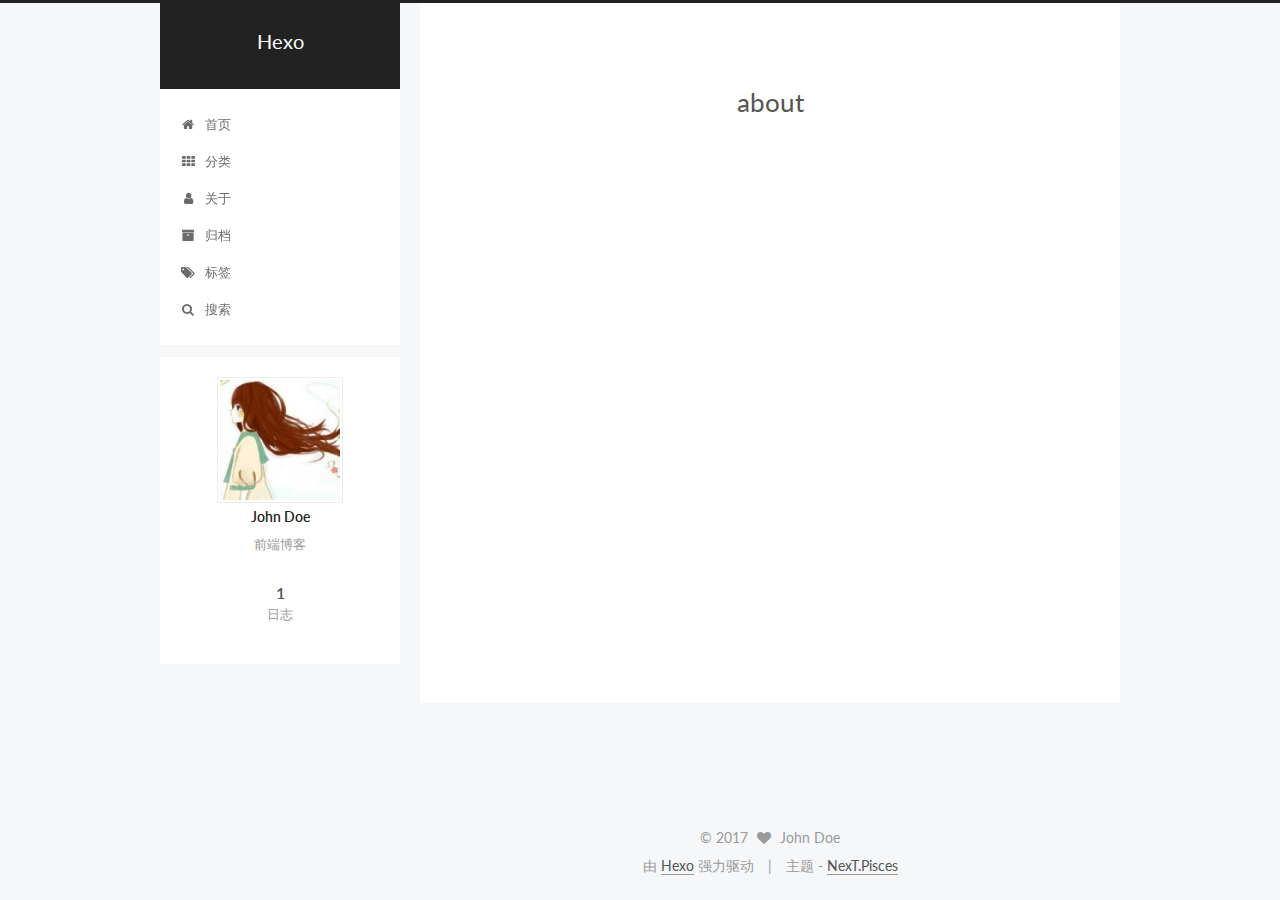
==== about/index.html @ 7f03f9e1 "Site updated: 2017-05-10 09:03:29" ====
<!doctype html>



  


<html class="theme-next pisces use-motion" lang="zh-Hans">
<head>
  <meta charset="UTF-8"/>
<meta http-equiv="X-UA-Compatible" content="IE=edge" />
<meta name="viewport" content="width=device-width, initial-scale=1, maximum-scale=1"/>



<meta http-equiv="Cache-Control" content="no-transform" />
<meta http-equiv="Cache-Control" content="no-siteapp" />















  
  
  <link href="/lib/fancybox/source/jquery.fancybox.css?v=2.1.5" rel="stylesheet" type="text/css" />




  
  
  
  

  
    
    
  

  

  

  

  

  
    
    
    <link href="//fonts.googleapis.com/css?family=Lato:300,300italic,400,400italic,700,700italic&subset=latin,latin-ext" rel="stylesheet" type="text/css">
  






<link href="/lib/font-awesome/css/font-awesome.min.css?v=4.6.2" rel="stylesheet" type="text/css" />

<link href="/css/main.css?v=5.1.0" rel="stylesheet" type="text/css" />


  <meta name="keywords" content="Hexo, NexT" />








  <link rel="shortcut icon" type="image/x-icon" href="/favicon.ico?v=5.1.0" />






<meta name="description" content="前端博客">
<meta property="og:type" content="website">
<meta property="og:title" content="about">
<meta property="og:url" content="http://yoursite.com/about/index.html">
<meta property="og:site_name" content="Hexo">
<meta property="og:description" content="前端博客">
<meta property="og:updated_time" content="2017-05-10T00:59:52.000Z">
<meta name="twitter:card" content="summary">
<meta name="twitter:title" content="about">
<meta name="twitter:description" content="前端博客">



<script type="text/javascript" id="hexo.configurations">
  var NexT = window.NexT || {};
  var CONFIG = {
    root: '/',
    scheme: 'Pisces',
    sidebar: {"position":"left","display":"post","offset":12,"offset_float":0,"b2t":false,"scrollpercent":false},
    fancybox: true,
    motion: true,
    duoshuo: {
      userId: '0',
      author: '博主'
    },
    algolia: {
      applicationID: '',
      apiKey: '',
      indexName: '',
      hits: {"per_page":10},
      labels: {"input_placeholder":"Search for Posts","hits_empty":"We didn't find any results for the search: ${query}","hits_stats":"${hits} results found in ${time} ms"}
    }
  };
</script>



  <link rel="canonical" href="http://yoursite.com/about/"/>





  <title>
  

  
    about | Hexo
  
</title>
</head>

<body itemscope itemtype="http://schema.org/WebPage" lang="zh-Hans">

  














  
  
    
  

  <div class="container sidebar-position-left  ">
    <div class="headband"></div>

    <header id="header" class="header" itemscope itemtype="http://schema.org/WPHeader">
      <div class="header-inner"><div class="site-brand-wrapper">
  <div class="site-meta ">
    

    <div class="custom-logo-site-title">
      <a href="/"  class="brand" rel="start">
        <span class="logo-line-before"><i></i></span>
        <span class="site-title">Hexo</span>
        <span class="logo-line-after"><i></i></span>
      </a>
    </div>
      
        <p class="site-subtitle"></p>
      
  </div>

  <div class="site-nav-toggle">
    <button>
      <span class="btn-bar"></span>
      <span class="btn-bar"></span>
      <span class="btn-bar"></span>
    </button>
  </div>
</div>

<nav class="site-nav">
  

  
    <ul id="menu" class="menu">
      
        
        <li class="menu-item menu-item-home">
          <a href="/" rel="section">
            
              <i class="menu-item-icon fa fa-fw fa-home"></i> <br />
            
            首页
          </a>
        </li>
      
        
        <li class="menu-item menu-item-categories">
          <a href="/categories" rel="section">
            
              <i class="menu-item-icon fa fa-fw fa-th"></i> <br />
            
            分类
          </a>
        </li>
      
        
        <li class="menu-item menu-item-about">
          <a href="/about" rel="section">
            
              <i class="menu-item-icon fa fa-fw fa-user"></i> <br />
            
            关于
          </a>
        </li>
      
        
        <li class="menu-item menu-item-archives">
          <a href="/archives" rel="section">
            
              <i class="menu-item-icon fa fa-fw fa-archive"></i> <br />
            
            归档
          </a>
        </li>
      
        
        <li class="menu-item menu-item-tags">
          <a href="/tags" rel="section">
            
              <i class="menu-item-icon fa fa-fw fa-tags"></i> <br />
            
            标签
          </a>
        </li>
      

      
        <li class="menu-item menu-item-search">
          
            <a href="javascript:;" class="popup-trigger">
          
            
              <i class="menu-item-icon fa fa-search fa-fw"></i> <br />
            
            搜索
          </a>
        </li>
      
    </ul>
  

  
    <div class="site-search">
      
  <div class="popup search-popup local-search-popup">
  <div class="local-search-header clearfix">
    <span class="search-icon">
      <i class="fa fa-search"></i>
    </span>
    <span class="popup-btn-close">
      <i class="fa fa-times-circle"></i>
    </span>
    <div class="local-search-input-wrapper">
      <input autocapitalize="off" autocomplete="off" autocorrect="off"
             placeholder="搜索..." spellcheck="false"
             type="text" id="local-search-input">
    </div>
  </div>
  <div id="local-search-result"></div>
</div>



    </div>
  
</nav>



 </div>
    </header>

    <main id="main" class="main">
      <div class="main-inner">
        <div class="content-wrap">
          <div id="content" class="content">
            

  <div id="posts" class="posts-expand">
  <header class="post-header">

	<h1 class="post-title" itemprop="name headline">about</h1>



</header>

    
    
      
    
  </div>


          </div>
          


          
  <div class="comments" id="comments">
    
  </div>


        </div>
        
          
  
  <div class="sidebar-toggle">
    <div class="sidebar-toggle-line-wrap">
      <span class="sidebar-toggle-line sidebar-toggle-line-first"></span>
      <span class="sidebar-toggle-line sidebar-toggle-line-middle"></span>
      <span class="sidebar-toggle-line sidebar-toggle-line-last"></span>
    </div>
  </div>

  <aside id="sidebar" class="sidebar">
    <div class="sidebar-inner">

      

      

      <section class="site-overview sidebar-panel sidebar-panel-active">
        <div class="site-author motion-element" itemprop="author" itemscope itemtype="http://schema.org/Person">
          <img class="site-author-image" itemprop="image"
               src="/uploads/00.jpg"
               alt="John Doe" />
          <p class="site-author-name" itemprop="name">John Doe</p>
           
              <p class="site-description motion-element" itemprop="description">前端博客</p>
          
        </div>
        <nav class="site-state motion-element">

          
            <div class="site-state-item site-state-posts">
              <a href="/archives">
                <span class="site-state-item-count">1</span>
                <span class="site-state-item-name">日志</span>
              </a>
            </div>
          

          

          

        </nav>

        

        <div class="links-of-author motion-element">
          
        </div>

        
        

        
        

        


      </section>

      

      

    </div>
  </aside>


        
      </div>
    </main>

    <footer id="footer" class="footer">
      <div class="footer-inner">
        <div class="copyright" >
  
  &copy; 
  <span itemprop="copyrightYear">2017</span>
  <span class="with-love">
    <i class="fa fa-heart"></i>
  </span>
  <span class="author" itemprop="copyrightHolder">John Doe</span>
</div>


<div class="powered-by">
  由 <a class="theme-link" href="https://hexo.io">Hexo</a> 强力驱动
</div>

<div class="theme-info">
  主题 -
  <a class="theme-link" href="https://github.com/iissnan/hexo-theme-next">
    NexT.Pisces
  </a>
</div>


        

        
      </div>
    </footer>

    
      <div class="back-to-top">
        <i class="fa fa-arrow-up"></i>
        
      </div>
    

  </div>

  

<script type="text/javascript">
  if (Object.prototype.toString.call(window.Promise) !== '[object Function]') {
    window.Promise = null;
  }
</script>









  






  
  <script type="text/javascript" src="/lib/jquery/index.js?v=2.1.3"></script>

  
  <script type="text/javascript" src="/lib/fastclick/lib/fastclick.min.js?v=1.0.6"></script>

  
  <script type="text/javascript" src="/lib/jquery_lazyload/jquery.lazyload.js?v=1.9.7"></script>

  
  <script type="text/javascript" src="/lib/velocity/velocity.min.js?v=1.2.1"></script>

  
  <script type="text/javascript" src="/lib/velocity/velocity.ui.min.js?v=1.2.1"></script>

  
  <script type="text/javascript" src="/lib/fancybox/source/jquery.fancybox.pack.js?v=2.1.5"></script>


  


  <script type="text/javascript" src="/js/src/utils.js?v=5.1.0"></script>

  <script type="text/javascript" src="/js/src/motion.js?v=5.1.0"></script>



  
  


  <script type="text/javascript" src="/js/src/affix.js?v=5.1.0"></script>

  <script type="text/javascript" src="/js/src/schemes/pisces.js?v=5.1.0"></script>



  

  


  <script type="text/javascript" src="/js/src/bootstrap.js?v=5.1.0"></script>



  


  




	





  





  





  






  

  <script type="text/javascript">
    // Popup Window;
    var isfetched = false;
    // Search DB path;
    var search_path = "search.xml";
    if (search_path.length == 0) {
      search_path = "search.xml";
    }
    var path = "/" + search_path;
    // monitor main search box;

    function proceedsearch() {
      $("body")
        .append('<div class="search-popup-overlay local-search-pop-overlay"></div>')
        .css('overflow', 'hidden');
      $('.popup').toggle();
    }
    // search function;
    var searchFunc = function(path, search_id, content_id) {
      'use strict';
      $.ajax({
        url: path,
        dataType: "xml",
        async: true,
        success: function( xmlResponse ) {
          // get the contents from search data
          isfetched = true;
          $('.popup').detach().appendTo('.header-inner');
          var datas = $( "entry", xmlResponse ).map(function() {
            return {
              title: $( "title", this ).text(),
              content: $("content",this).text(),
              url: $( "url" , this).text()
            };
          }).get();
          var $input = document.getElementById(search_id);
          var $resultContent = document.getElementById(content_id);
          $input.addEventListener('input', function(){
            var matchcounts = 0;
            var str='<ul class=\"search-result-list\">';
            var keywords = this.value.trim().toLowerCase().split(/[\s\-]+/);
            $resultContent.innerHTML = "";
            if (this.value.trim().length > 1) {
              // perform local searching
              datas.forEach(function(data) {
                var isMatch = false;
                var content_index = [];
                var data_title = data.title.trim().toLowerCase();
                var data_content = data.content.trim().replace(/<[^>]+>/g,"").toLowerCase();
                var data_url = decodeURIComponent(data.url);
                var index_title = -1;
                var index_content = -1;
                var first_occur = -1;
                // only match artiles with not empty titles and contents
                if(data_title != '') {
                  keywords.forEach(function(keyword, i) {
                    index_title = data_title.indexOf(keyword);
                    index_content = data_content.indexOf(keyword);
                    if( index_title >= 0 || index_content >= 0 ){
                      isMatch = true;
                      if (i == 0) {
                        first_occur = index_content;
                      }
                    }

                  });
                }
                // show search results
                if (isMatch) {
                  matchcounts += 1;
                  str += "<li><a href='"+ data_url +"' class='search-result-title'>"+ data_title +"</a>";
                  var content = data.content.trim().replace(/<[^>]+>/g,"");
                  if (first_occur >= 0) {
                    // cut out 100 characters
                    var start = first_occur - 20;
                    var end = first_occur + 80;
                    if(start < 0){
                      start = 0;
                    }
                    if(start == 0){
                      end = 50;
                    }
                    if(end > content.length){
                      end = content.length;
                    }
                    var match_content = content.substring(start, end);
                    // highlight all keywords
                    keywords.forEach(function(keyword){
                      var regS = new RegExp(keyword, "gi");
                      match_content = match_content.replace(regS, "<b class=\"search-keyword\">"+keyword+"</b>");
                    });

                    str += "<p class=\"search-result\">" + match_content +"...</p>"
                  }
                  str += "</li>";
                }
              })};
            str += "</ul>";
            if (matchcounts == 0) { str = '<div id="no-result"><i class="fa fa-frown-o fa-5x" /></div>' }
            if (keywords == "") { str = '<div id="no-result"><i class="fa fa-search fa-5x" /></div>' }
            $resultContent.innerHTML = str;
          });
          proceedsearch();
        }
      });}

    // handle and trigger popup window;
    $('.popup-trigger').click(function(e) {
      e.stopPropagation();
      if (isfetched == false) {
        searchFunc(path, 'local-search-input', 'local-search-result');
      } else {
        proceedsearch();
      };
    });

    $('.popup-btn-close').click(function(e){
      $('.popup').hide();
      $(".local-search-pop-overlay").remove();
      $('body').css('overflow', '');
    });
    $('.popup').click(function(e){
      e.stopPropagation();
    });
  </script>





  

  

  

  

</body>
</html>
---- css/main.css ----
/* normalize.css v3.0.2 | MIT License | git.io/normalize */
html {
  font-family: sans-serif; /* 1 */
  -ms-text-size-adjust: 100%; /* 2 */
  -webkit-text-size-adjust: 100%; /* 2 */
}
body {
  margin: 0;
}
article,
aside,
details,
figcaption,
figure,
footer,
header,
hgroup,
main,
menu,
nav,
section,
summary {
  display: block;
}
audio,
canvas,
progress,
video {
  display: inline-block; /* 1 */
  vertical-align: baseline; /* 2 */
}
audio:not([controls]) {
  display: none;
  height: 0;
}
[hidden],
template {
  display: none;
}
a {
  background-color: transparent;
}
a:active,
a:hover {
  outline: 0;
}
abbr[title] {
  border-bottom: 1px dotted;
}
b,
strong {
  font-weight: bold;
}
dfn {
  font-style: italic;
}
h1 {
  font-size: 2em;
  margin: 0.67em 0;
}
mark {
  background: #ff0;
  color: #000;
}
small {
  font-size: 80%;
}
sub,
sup {
  font-size: 75%;
  line-height: 0;
  position: relative;
  vertical-align: baseline;
}
sup {
  top: -0.5em;
}
sub {
  bottom: -0.25em;
}
img {
  border: 0;
}
svg:not(:root) {
  overflow: hidden;
}
figure {
  margin: 1em 40px;
}
hr {
  -moz-box-sizing: content-box;
  box-sizing: content-box;
  height: 0;
}
pre {
  overflow: auto;
}
code,
kbd,
pre,
samp {
  font-family: monospace, monospace;
  font-size: 1em;
}
button,
input,
optgroup,
select,
textarea {
  color: inherit; /* 1 */
  font: inherit; /* 2 */
  margin: 0; /* 3 */
}
button {
  overflow: visible;
}
button,
select {
  text-transform: none;
}
button,
html input[type="button"],
input[type="reset"],
input[type="submit"] {
  -webkit-appearance: button; /* 2 */
  cursor: pointer; /* 3 */
}
button[disabled],
html input[disabled] {
  cursor: default;
}
button::-moz-focus-inner,
input::-moz-focus-inner {
  border: 0;
  padding: 0;
}
input {
  line-height: normal;
}
input[type="checkbox"],
input[type="radio"] {
  box-sizing: border-box; /* 1 */
  padding: 0; /* 2 */
}
input[type="number"]::-webkit-inner-spin-button,
input[type="number"]::-webkit-outer-spin-button {
  height: auto;
}
input[type="search"] {
  -webkit-appearance: textfield; /* 1 */
  -moz-box-sizing: content-box;
  -webkit-box-sizing: content-box; /* 2 */
  box-sizing: content-box;
}
input[type="search"]::-webkit-search-cancel-button,
input[type="search"]::-webkit-search-decoration {
  -webkit-appearance: none;
}
fieldset {
  border: 1px solid #c0c0c0;
  margin: 0 2px;
  padding: 0.35em 0.625em 0.75em;
}
legend {
  border: 0; /* 1 */
  padding: 0; /* 2 */
}
textarea {
  overflow: auto;
}
optgroup {
  font-weight: bold;
}
table {
  border-collapse: collapse;
  border-spacing: 0;
}
td,
th {
  padding: 0;
}
::selection {
  background: #262a30;
  color: #fff;
}
body {
  position: relative;
  font-family: 'Lato', "PingFang SC", "Microsoft YaHei", sans-serif;
  font-size: 14px;
  line-height: 2;
  color: #555;
  background: #f5f7f9;
}
@media (max-width: 767px) {
  body {
    padding-right: 0 !important;
  }
}
@media (min-width: 768px) and (max-width: 991px) {
  body {
    padding-right: 0 !important;
  }
}
@media (min-width: 1600px) {
  body {
    font-size: 16px;
  }
}
h1,
h2,
h3,
h4,
h5,
h6 {
  margin: 0;
  padding: 0;
  font-weight: bold;
  line-height: 1.5;
  font-family: 'Lato', "PingFang SC", "Microsoft YaHei", sans-serif;
}
h2,
h3,
h4,
h5,
h6 {
  margin: 20px 0 15px;
}
h1 {
  font-size: 22px;
}
@media (max-width: 767px) {
  h1 {
    font-size: 18px;
  }
}
h2 {
  font-size: 20px;
}
@media (max-width: 767px) {
  h2 {
    font-size: 16px;
  }
}
h3 {
  font-size: 18px;
}
@media (max-width: 767px) {
  h3 {
    font-size: 14px;
  }
}
h4 {
  font-size: 16px;
}
@media (max-width: 767px) {
  h4 {
    font-size: 12px;
  }
}
h5 {
  font-size: 14px;
}
@media (max-width: 767px) {
  h5 {
    font-size: 10px;
  }
}
h6 {
  font-size: 12px;
}
@media (max-width: 767px) {
  h6 {
    font-size: 8px;
  }
}
p {
  margin: 0 0 25px 0;
}
a {
  color: #555;
  text-decoration: none;
  border-bottom: 1px solid #999;
  word-wrap: break-word;
}
a:hover {
  color: #222;
  border-bottom-color: #222;
}
blockquote {
  margin: 0;
  padding: 0;
}
img {
  display: block;
  margin: auto;
  max-width: 100%;
  height: auto;
}
hr {
  margin: 40px 0;
  height: 3px;
  border: none;
  background-color: #ddd;
  background-image: repeating-linear-gradient(-45deg, #fff, #fff 4px, transparent 4px, transparent 8px);
}
blockquote {
  padding: 0 15px;
  color: #666;
  border-left: 4px solid #ddd;
}
blockquote cite::before {
  content: "-";
  padding: 0 5px;
}
dt {
  font-weight: 700;
}
dd {
  margin: 0;
  padding: 0;
}
.text-left {
  text-align: left;
}
.text-center {
  text-align: center;
}
.text-right {
  text-align: right;
}
.text-justify {
  text-align: justify;
}
.text-nowrap {
  white-space: nowrap;
}
.text-lowercase {
  text-transform: lowercase;
}
.text-uppercase {
  text-transform: uppercase;
}
.text-capitalize {
  text-transform: capitalize;
}
.center-block {
  display: block;
  margin-left: auto;
  margin-right: auto;
}
.clearfix:before,
.clearfix:after {
  content: " ";
  display: table;
}
.clearfix:after {
  clear: both;
}
.pullquote {
  width: 45%;
}
.pullquote.left {
  float: left;
  margin-left: 5px;
  margin-right: 10px;
}
.pullquote.right {
  float: right;
  margin-left: 10px;
  margin-right: 5px;
}
.affix.affix.affix {
  position: fixed;
}
.translation {
  margin-top: -20px;
  font-size: 14px;
  color: #999;
}
.scrollbar-measure {
  width: 100px;
  height: 100px;
  overflow: scroll;
  position: absolute;
  top: -9999px;
}
.use-motion .motion-element {
  opacity: 0;
}
table {
  margin: 20px 0;
  width: 100%;
  border-collapse: collapse;
  border-spacing: 0;
  border: 1px solid #ddd;
  font-size: 14px;
  table-layout: fixed;
  word-wrap: break-all;
}
table>tbody>tr:nth-of-type(odd) {
  background-color: #f9f9f9;
}
table>tbody>tr:hover {
  background-color: #f5f5f5;
}
caption,
th,
td {
  padding: 8px;
  text-align: left;
  vertical-align: middle;
  font-weight: normal;
}
th,
td {
  border-bottom: 3px solid #ddd;
  border-right: 1px solid #eee;
}
th {
  padding-bottom: 10px;
  font-weight: 700;
}
td {
  border-bottom-width: 1px;
}
html,
body {
  height: 100%;
}
.container {
  position: relative;
  min-height: 100%;
}
.header-inner {
  margin: 0 auto;
  padding: 100px 0 70px;
  width: 700px;
}
@media (min-width: 1600px) {
  .container .header-inner {
    width: 900px;
  }
}
.main {
  padding-bottom: 150px;
}
.main-inner {
  margin: 0 auto;
  width: 700px;
}
@media (min-width: 1600px) {
  .container .main-inner {
    width: 900px;
  }
}
.footer {
  position: absolute;
  left: 0;
  bottom: 0;
  width: 100%;
  min-height: 50px;
}
.footer-inner {
  box-sizing: border-box;
  margin: 20px auto;
  width: 700px;
}
@media (min-width: 1600px) {
  .container .footer-inner {
    width: 900px;
  }
}
pre,
.highlight {
  overflow: auto;
  margin: 20px 0;
  padding: 0;
  font-size: 13px;
  color: #4d4d4c;
  background: #f7f7f7;
  line-height: 1.6;
}
pre,
code {
  font-family: consolas, Menlo, "PingFang SC", "Microsoft YaHei", monospace;
}
code {
  padding: 2px 4px;
  word-wrap: break-word;
  color: #555;
  background: #eee;
  border-radius: 3px;
  font-size: 13px;
}
pre code {
  padding: 0;
  color: #4d4d4c;
  background: none;
  text-shadow: none;
}
.highlight {
  border-radius: 1px;
}
.highlight pre {
  border: none;
  margin: 0;
  padding: 10px 0;
}
.highlight table {
  margin: 0;
  width: auto;
  border: none;
}
.highlight td {
  border: none;
  padding: 0;
}
.highlight figcaption {
  font-size: 1em;
  color: #4d4d4c;
  line-height: 1em;
  margin-bottom: 1em;
}
.highlight figcaption:before,
.highlight figcaption:after {
  content: " ";
  display: table;
}
.highlight figcaption:after {
  clear: both;
}
.highlight figcaption a {
  float: right;
  color: #4d4d4c;
}
.highlight figcaption a:hover {
  border-bottom-color: #4d4d4c;
}
.highlight .gutter pre {
  padding-left: 10px;
  padding-right: 10px;
  color: #869194;
  text-align: right;
  background-color: #eff2f3;
}
.highlight .code pre {
  padding-left: 10px;
  padding-right: 10px;
  background-color: #f7f7f7;
}
.highlight .line {
  height: 20px;
}
.gutter {
  -webkit-user-select: none;
  -moz-user-select: none;
  -ms-user-select: none;
  user-select: none;
}
.gist table {
  width: auto;
}
.gist table td {
  border: none;
}
pre .deletion {
  background: #fdd;
}
pre .addition {
  background: #dfd;
}
pre .meta {
  color: #8959a8;
}
pre .comment {
  color: #8e908c;
}
pre .variable,
pre .attribute,
pre .tag,
pre .regexp,
pre .ruby .constant,
pre .xml .tag .title,
pre .xml .pi,
pre .xml .doctype,
pre .html .doctype,
pre .css .id,
pre .css .class,
pre .css .pseudo {
  color: #c82829;
}
pre .number,
pre .preprocessor,
pre .built_in,
pre .literal,
pre .params,
pre .constant,
pre .command {
  color: #f5871f;
}
pre .ruby .class .title,
pre .css .rules .attribute,
pre .string,
pre .value,
pre .inheritance,
pre .header,
pre .ruby .symbol,
pre .xml .cdata,
pre .special,
pre .number,
pre .formula {
  color: #718c00;
}
pre .title,
pre .css .hexcolor {
  color: #3e999f;
}
pre .function,
pre .python .decorator,
pre .python .title,
pre .ruby .function .title,
pre .ruby .title .keyword,
pre .perl .sub,
pre .javascript .title,
pre .coffeescript .title {
  color: #4271ae;
}
pre .keyword,
pre .javascript .function {
  color: #8959a8;
}
.full-image.full-image.full-image {
  border: none;
  max-width: 100%;
  width: auto;
  margin: 20px auto;
}
@media (min-width: 992px) {
  .full-image.full-image.full-image {
    max-width: none;
    width: 118%;
    margin: 0 -9%;
  }
}
.blockquote-center,
.page-home .post-type-quote blockquote,
.page-post-detail .post-type-quote blockquote {
  position: relative;
  margin: 40px 0;
  padding: 0;
  border-left: none;
  text-align: center;
}
.blockquote-center::before,
.page-home .post-type-quote blockquote::before,
.page-post-detail .post-type-quote blockquote::before,
.blockquote-center::after,
.page-home .post-type-quote blockquote::after,
.page-post-detail .post-type-quote blockquote::after {
  position: absolute;
  content: ' ';
  display: block;
  width: 100%;
  height: 24px;
  opacity: 0.2;
  background-repeat: no-repeat;
  background-position: 0 -6px;
  background-size: 22px 22px;
}
.blockquote-center::before,
.page-home .post-type-quote blockquote::before,
.page-post-detail .post-type-quote blockquote::before {
  top: -20px;
  background-image: url("../images/quote-l.svg");
  border-top: 1px solid #ccc;
}
.blockquote-center::after,
.page-home .post-type-quote blockquote::after,
.page-post-detail .post-type-quote blockquote::after {
  bottom: -20px;
  background-image: url("../images/quote-r.svg");
  border-bottom: 1px solid #ccc;
  background-position: 100% 8px;
}
.blockquote-center p,
.page-home .post-type-quote blockquote p,
.page-post-detail .post-type-quote blockquote p,
.blockquote-center div,
.page-home .post-type-quote blockquote div,
.page-post-detail .post-type-quote blockquote div {
  text-align: center;
}
.post .post-body .group-picture img {
  box-sizing: border-box;
  padding: 0 3px;
  border: none;
}
.post .group-picture-row {
  overflow: hidden;
  margin-top: 6px;
}
.post .group-picture-row:first-child {
  margin-top: 0;
}
.post .group-picture-column {
  float: left;
}
.page-post-detail .post-body .group-picture-column {
  float: none;
  margin-top: 10px;
  width: auto !important;
}
.page-post-detail .post-body .group-picture-column img {
  margin: 0 auto;
}
.page-archive .group-picture-container {
  overflow: hidden;
}
.page-archive .group-picture-row {
  float: left;
}
.page-archive .group-picture-row:first-child {
  margin-top: 6px;
}
.page-archive .group-picture-column {
  max-width: 150px;
  max-height: 150px;
}
.note {
  padding: 20px;
  margin: 20px 0;
  border: 1px solid #eee;
  border-left-width: 5px;
  border-radius: 3px;
}
.note h2,
.note h3,
.note h4,
.note h5,
.note h6 {
  margin-top: 0;
  margin-bottom: 5px;
}
.note p:last-child {
  margin-bottom: 0;
}
.note code {
  border-radius: 3px;
}
.note+.note {
  margin-top: -5px;
}
.default {
  border-left-color: #777;
}
.default h2,
.default h3,
.default h4,
.default h5,
.default h6 {
  color: #777;
}
.primary {
  border-left-color: #428bca;
}
.primary h2,
.primary h3,
.primary h4,
.primary h5,
.primary h6 {
  color: #428bca;
}
.success {
  border-left-color: #5cb85c;
}
.success h2,
.success h3,
.success h4,
.success h5,
.success h6 {
  color: #5cb85c;
}
.danger {
  border-left-color: #d9534f;
}
.danger h2,
.danger h3,
.danger h4,
.danger h5,
.danger h6 {
  color: #d9534f;
}
.warning {
  border-left-color: #f0ad4e;
}
.warning h2,
.warning h3,
.warning h4,
.warning h5,
.warning h6 {
  color: #f0ad4e;
}
.info {
  border-left-color: #5bc0de;
}
.info h2,
.info h3,
.info h4,
.info h5,
.info h6 {
  color: #5bc0de;
}
.btn {
  display: inline-block;
  padding: 0 20px;
  font-size: 14px;
  color: #fff;
  background: #222;
  border: 2px solid #555;
  text-decoration: none;
  border-radius: 0;
  transition-property: background-color;
  transition-duration: 0.2s;
  transition-timing-function: ease-in-out;
  transition-delay: 0s;
}
.btn:hover,
.post-button .btn:hover {
  border-color: #222;
  color: #fff;
  background: #222;
}
.btn-bar {
  display: block;
  width: 22px;
  height: 2px;
  background: #555;
  border-radius: 1px;
}
.btn-bar+.btn-bar {
  margin-top: 4px;
}
.pagination {
  margin: 120px 0 40px;
  text-align: center;
  border-top: 1px solid #eee;
}
.page-number-basic,
.pagination .prev,
.pagination .next,
.pagination .page-number,
.pagination .space {
  display: inline-block;
  position: relative;
  top: -1px;
  margin: 0 10px;
  padding: 0 10px;
  line-height: 30px;
}
@media (max-width: 767px) {
  .page-number-basic,
  .pagination .prev,
  .pagination .next,
  .pagination .page-number,
  .pagination .space {
    margin: 0 5px;
  }
}
.pagination .prev,
.pagination .next,
.pagination .page-number {
  border-bottom: 0;
  border-top: 1px solid #eee;
  transition-property: border-color;
  transition-duration: 0.2s;
  transition-timing-function: ease-in-out;
  transition-delay: 0s;
}
.pagination .prev:hover,
.pagination .next:hover,
.pagination .page-number:hover {
  border-top-color: #222;
}
.pagination .space {
  padding: 0;
  margin: 0;
}
.pagination .prev {
  margin-left: 0;
}
.pagination .next {
  margin-right: 0;
}
.pagination .page-number.current {
  color: #fff;
  background: #ccc;
  border-top-color: #ccc;
}
@media (max-width: 767px) {
  .pagination {
    border-top: none;
  }
  .pagination .prev,
  .pagination .next,
  .pagination .page-number {
    margin-bottom: 10px;
    border-top: 0;
    border-bottom: 1px solid #eee;
  }
  .pagination .prev:hover,
  .pagination .next:hover,
  .pagination .page-number:hover {
    border-bottom-color: #222;
  }
}
.comments {
  margin: 60px 20px 0;
}
.tag-cloud {
  text-align: center;
}
.tag-cloud a {
  display: inline-block;
  margin: 10px;
}
.back-to-top {
  box-sizing: border-box;
  position: fixed;
  bottom: -100px;
  right: 30px;
  z-index: 1050;
  padding: 0 6px;
  width: 24px;
  background: #222;
  font-size: 12px;
  opacity: 0.6;
  color: #fff;
  cursor: pointer;
  text-align: center;
  -webkit-transform: translateZ(0);
  transition-property: bottom;
  transition-duration: 0.2s;
  transition-timing-function: ease-in-out;
  transition-delay: 0s;
}
@media (max-width: 767px) {
  .back-to-top {
    display: none;
  }
}
@media (min-width: 768px) and (max-width: 991px) {
  .back-to-top {
    display: none;
  }
}
.back-to-top.back-to-top-on {
  bottom: 30px;
}
.header {
  background: #fff;
}
.header-inner {
  position: relative;
}
.headband {
  height: 3px;
  background: #222;
}
.site-meta {
  margin: 0;
  text-align: center;
}
@media (max-width: 767px) {
  .site-meta {
    text-align: center;
  }
}
.brand {
  position: relative;
  display: inline-block;
  padding: 0 40px;
  color: #fff;
  background: #222;
  border-bottom: none;
}
.brand:hover {
  color: #fff;
}
.logo {
  display: inline-block;
  margin-right: 5px;
  line-height: 36px;
  vertical-align: top;
}
.site-title {
  display: inline-block;
  vertical-align: top;
  line-height: 36px;
  font-size: 20px;
  font-weight: normal;
  font-family: 'Lato', "PingFang SC", "Microsoft YaHei", sans-serif;
}
.site-subtitle {
  margin-top: 10px;
  font-size: 13px;
  color: #ddd;
}
.use-motion .brand {
  opacity: 0;
}
.use-motion .logo,
.use-motion .site-title,
.use-motion .site-subtitle {
  opacity: 0;
  position: relative;
  top: -10px;
}
.site-nav-toggle {
  display: none;
  position: absolute;
  top: 10px;
  left: 10px;
}
@media (max-width: 767px) {
  .site-nav-toggle {
    display: block;
  }
}
.site-nav-toggle button {
  margin-top: 2px;
  padding: 9px 10px;
  background: transparent;
  border: none;
}
@media (max-width: 767px) {
  .site-nav {
    display: none;
    margin: 0 -10px;
    padding: 0 10px;
    clear: both;
    border-top: 1px solid #ddd;
  }
}
@media (min-width: 768px) and (max-width: 991px) {
  .site-nav {
    display: block !important;
  }
}
@media (min-width: 992px) {
  .site-nav {
    display: block !important;
  }
}
.menu {
  margin-top: 20px;
  padding-left: 0;
  text-align: center;
}
.menu .menu-item {
  display: inline-block;
  margin: 0 10px;
  list-style: none;
}
@media screen and (max-width: 767px) {
  .menu .menu-item {
    margin-top: 10px;
  }
}
.menu .menu-item a {
  display: block;
  font-size: 13px;
  line-height: inherit;
  border-bottom: 1px solid transparent;
  transition-property: border-color;
  transition-duration: 0.2s;
  transition-timing-function: ease-in-out;
  transition-delay: 0s;
}
.menu .menu-item a:hover,
.menu-item-active a {
  border-bottom-color: #222;
}
.menu .menu-item .fa {
  margin-right: 5px;
}
.use-motion .menu-item {
  opacity: 0;
}
.post-body {
  font-family: 'Lato', "PingFang SC", "Microsoft YaHei", sans-serif;
}
@media (max-width: 767px) {
  .post-body {
    word-break: break-word;
  }
}
.post-body .fancybox img {
  display: block !important;
  margin: 0 auto;
  cursor: pointer;
  cursor: zoom-in;
  cursor: -webkit-zoom-in;
}
.post-body .image-caption,
.post-body .figure .caption {
  margin: 10px auto 15px;
  text-align: center;
  font-size: 14px;
  color: #999;
  font-weight: bold;
  line-height: 1;
}
.post-sticky-flag {
  display: inline-block;
  font-size: 16px;
  -ms-transform: rotate(30deg);
  -webkit-transform: rotate(30deg);
  -moz-transform: rotate(30deg);
  -ms-transform: rotate(30deg);
  -o-transform: rotate(30deg);
  transform: rotate(30deg);
}
.posts-expand {
  padding-top: 40px;
}
@media (max-width: 767px) {
  .posts-expand {
    margin: 0 20px;
  }
  .post-body pre,
  .post-body .highlight {
    padding: 10px;
  }
  .post-body pre .gutter pre,
  .post-body .highlight .gutter pre {
    padding-right: 10px;
  }
}
@media (min-width: 992px) {
  .posts-expand .post-body {
    text-align: justify;
  }
}
.posts-expand .post-body h2,
.posts-expand .post-body h3,
.posts-expand .post-body h4,
.posts-expand .post-body h5,
.posts-expand .post-body h6 {
  padding-top: 10px;
}
.posts-expand .post-body h2 .header-anchor,
.posts-expand .post-body h3 .header-anchor,
.posts-expand .post-body h4 .header-anchor,
.posts-expand .post-body h5 .header-anchor,
.posts-expand .post-body h6 .header-anchor {
  float: right;
  margin-left: 10px;
  color: #ccc;
  border-bottom-style: none;
  visibility: hidden;
}
.posts-expand .post-body h2 .header-anchor:hover,
.posts-expand .post-body h3 .header-anchor:hover,
.posts-expand .post-body h4 .header-anchor:hover,
.posts-expand .post-body h5 .header-anchor:hover,
.posts-expand .post-body h6 .header-anchor:hover {
  color: inherit;
}
.posts-expand .post-body h2:hover .header-anchor,
.posts-expand .post-body h3:hover .header-anchor,
.posts-expand .post-body h4:hover .header-anchor,
.posts-expand .post-body h5:hover .header-anchor,
.posts-expand .post-body h6:hover .header-anchor {
  visibility: visible;
}
.posts-expand .post-body ul li {
  list-style: circle;
}
.posts-expand .post-body img {
  box-sizing: border-box;
  margin: auto;
  padding: 3px;
  border: 1px solid #ddd;
}
.posts-expand .fancybox img {
  margin: 0 auto;
}
@media (max-width: 767px) {
  .posts-collapse {
    margin: 0 20px;
  }
  .posts-collapse .post-title,
  .posts-collapse .post-meta {
    display: block;
    width: auto;
    text-align: left;
  }
}
.posts-collapse {
  position: relative;
  z-index: 1010;
  margin-left: 55px;
}
.posts-collapse::after {
  content: " ";
  position: absolute;
  top: 20px;
  left: 0;
  margin-left: -2px;
  width: 4px;
  height: 100%;
  background: #f5f5f5;
  z-index: -1;
}
@media (max-width: 767px) {
  .posts-collapse {
    margin: 0 20px;
  }
}
.posts-collapse .collection-title {
  position: relative;
  margin: 60px 0;
}
.posts-collapse .collection-title h2 {
  margin-left: 20px;
}
.posts-collapse .collection-title small {
  color: #bbb;
}
.posts-collapse .collection-title::before {
  content: " ";
  position: absolute;
  left: 0;
  top: 50%;
  margin-left: -4px;
  margin-top: -4px;
  width: 8px;
  height: 8px;
  background: #bbb;
  border-radius: 50%;
}
.posts-collapse .post {
  margin: 30px 0;
}
.posts-collapse .post-header {
  position: relative;
  transition-duration: 0.2s;
  transition-timing-function: ease-in-out;
  transition-delay: 0s;
  transition-property: border;
  border-bottom: 1px dashed #ccc;
}
.posts-collapse .post-header::before {
  content: " ";
  position: absolute;
  left: 0;
  top: 12px;
  width: 6px;
  height: 6px;
  margin-left: -4px;
  background: #bbb;
  border-radius: 50%;
  border: 1px solid #fff;
  transition-duration: 0.2s;
  transition-timing-function: ease-in-out;
  transition-delay: 0s;
  transition-property: background;
}
.posts-collapse .post-header:hover {
  border-bottom-color: #666;
}
.posts-collapse .post-header:hover::before {
  background: #222;
}
.posts-collapse .post-meta {
  position: absolute;
  font-size: 12px;
  left: 20px;
  top: 5px;
}
.posts-collapse .post-comments-count {
  display: none;
}
.posts-collapse .post-title {
  margin-left: 60px;
  font-size: 16px;
  font-weight: normal;
  line-height: inherit;
}
.posts-collapse .post-title::after {
  margin-left: 3px;
  opacity: 0.6;
}
.posts-collapse .post-title a {
  color: #666;
  border-bottom: none;
}
.page-home .post-type-quote .post-header,
.page-post-detail .post-type-quote .post-header,
.page-home .post-type-quote .post-tags,
.page-post-detail .post-type-quote .post-tags {
  display: none;
}
.posts-expand .post-title {
  font-size: 26px;
  text-align: center;
  word-break: break-word;
  font-weight: 400;
}
@media (max-width: 767px) {
  .posts-expand .post-title {
    font-size: 22px;
  }
}
.posts-expand .post-title-link {
  display: inline-block;
  position: relative;
  color: #555;
  border-bottom: none;
  line-height: 1.2;
  vertical-align: top;
}
.posts-expand .post-title-link::before {
  content: "";
  position: absolute;
  width: 100%;
  height: 2px;
  bottom: 0;
  left: 0;
  background-color: #000;
  visibility: hidden;
  -webkit-transform: scaleX(0);
  -moz-transform: scaleX(0);
  -ms-transform: scaleX(0);
  -o-transform: scaleX(0);
  transform: scaleX(0);
  transition-duration: 0.2s;
  transition-timing-function: ease-in-out;
  transition-delay: 0s;
}
.posts-expand .post-title-link:hover::before {
  visibility: visible;
  -webkit-transform: scaleX(1);
  -moz-transform: scaleX(1);
  -ms-transform: scaleX(1);
  -o-transform: scaleX(1);
  transform: scaleX(1);
}
.posts-expand .post-title-link .fa {
  font-size: 16px;
}
.posts-expand .post-meta {
  margin: 3px 0 60px 0;
  color: #999;
  font-family: 'Lato', "PingFang SC", "Microsoft YaHei", sans-serif;
  font-size: 12px;
  text-align: center;
}
.posts-expand .post-meta .post-category-list {
  display: inline-block;
  margin: 0;
  padding: 3px;
}
.posts-expand .post-meta .post-category-list-link {
  color: #999;
}
.posts-expand .post-meta .post-description {
  font-size: 14px;
  margin-top: 2px;
}
.post-meta-divider {
  margin: 0 0.5em;
}
.post-meta-item-icon {
  margin-right: 3px;
}
@media (min-width: 768px) and (max-width: 991px) {
  .post-meta-item-icon {
    display: inline-block;
  }
}
@media (max-width: 767px) {
  .post-meta-item-icon {
    display: inline-block;
  }
}
@media (min-width: 768px) and (max-width: 991px) {
  .post-meta-item-text {
    display: none;
  }
}
@media (max-width: 767px) {
  .post-meta-item-text {
    display: none;
  }
}
@media (max-width: 767px) {
  .posts-expand .post-comments-count {
    display: none;
  }
}
.social-like {
  font-size: 14px;
  height: 20px;
  text-align: center;
  border-top: 1px solid #eee;
  padding-top: 9px;
  margin-top: 45px;
  display: flex;
  justify-content: center;
}
.vk_like {
  width: 85px;
  height: 21px;
  padding-top: 7px;
  align-self: center;
}
.fb_like {
  height: 30px;
  align-self: center;
}
.post-button {
  margin-top: 50px;
}
.post-button .btn {
  color: #555;
  font-size: 14px;
  background: #fff;
  border-radius: 2px;
  line-height: 2;
  margin: 0 4px 8px 4px;
}
.post-button .fa-fw {
  width: 1.285714285714286em;
  text-align: left;
}
.posts-expand .post-tags {
  margin-top: 40px;
  text-align: center;
}
.posts-expand .post-tags a {
  display: inline-block;
  margin-right: 10px;
  font-size: 13px;
}
.post-nav {
  display: table;
  margin-top: 15px;
  width: 100%;
  border-top: 1px solid #eee;
}
.post-nav-divider {
  display: table-cell;
  width: 10%;
}
.post-nav-item {
  display: table-cell;
  padding: 10px 0 0 0;
  width: 45%;
  vertical-align: top;
}
.post-nav-item a {
  position: relative;
  display: block;
  line-height: 25px;
  font-size: 14px;
  color: #555;
  border-bottom: none;
}
.post-nav-item a:hover {
  color: #222;
  border-bottom: none;
}
.post-nav-item a:active {
  top: 2px;
}
.post-nav-item .fa {
  position: absolute;
  top: 8px;
  left: 0;
  font-size: 12px;
}
.post-nav-next a {
  padding-left: 15px;
}
.post-nav-prev {
  text-align: right;
}
.post-nav-prev a {
  padding-right: 15px;
}
.post-nav-prev .fa {
  right: 0;
  left: auto;
}
.posts-expand .post-eof {
  display: block;
  margin: 80px auto 60px;
  width: 8%;
  height: 1px;
  background: #ccc;
  text-align: center;
}
.post:last-child .post-eof.post-eof.post-eof {
  display: none;
}
.post-gallery {
  display: table;
  table-layout: fixed;
  width: 100%;
  border-collapse: separate;
}
.post-gallery-row {
  display: table-row;
}
.post-gallery .post-gallery-img {
  display: table-cell;
  text-align: center;
  vertical-align: middle;
  border: none;
}
.post-gallery .post-gallery-img img {
  max-width: 100%;
  max-height: 100%;
  border: none;
}
.fancybox-close,
.fancybox-close:hover {
  border: none;
}
.sidebar {
  position: fixed;
  right: 0;
  top: 0;
  bottom: 0;
  width: 0;
  z-index: 1040;
  box-shadow: inset 0 2px 6px #000;
  background: #222;
  -webkit-transform: translateZ(0);
}
.sidebar a {
  color: #999;
  border-bottom-color: #555;
}
.sidebar a:hover {
  color: #eee;
}
@media (min-width: 768px) and (max-width: 991px) {
  .sidebar {
    display: none !important;
  }
}
@media (max-width: 767px) {
  .sidebar {
    display: none !important;
  }
}
.sidebar-inner {
  position: relative;
  padding: 20px 10px;
  color: #999;
  text-align: center;
}
.sidebar-toggle {
  position: fixed;
  right: 30px;
  bottom: 45px;
  width: 14px;
  height: 14px;
  padding: 5px;
  background: #222;
  line-height: 0;
  z-index: 1050;
  cursor: pointer;
  -webkit-transform: translateZ(0);
}
@media (min-width: 768px) and (max-width: 991px) {
  .sidebar-toggle {
    display: none;
  }
}
@media (max-width: 767px) {
  .sidebar-toggle {
    display: none;
  }
}
.sidebar-toggle-line {
  position: relative;
  display: inline-block;
  vertical-align: top;
  height: 2px;
  width: 100%;
  background: #fff;
  margin-top: 3px;
}
.sidebar-toggle-line:first-child {
  margin-top: 0;
}
.site-author-image {
  display: block;
  margin: 0 auto;
  padding: 2px;
  max-width: 120px;
  height: auto;
  border: 1px solid #eee;
}
.site-author-name {
  margin: 0;
  text-align: center;
  color: #222;
  font-weight: 600;
}
.site-description {
  margin-top: 0;
  text-align: center;
  font-size: 13px;
  color: #999;
}
.site-state {
  overflow: hidden;
  line-height: 1.4;
  white-space: nowrap;
  text-align: center;
}
.site-state-item {
  display: inline-block;
  padding: 0 15px;
  border-left: 1px solid #eee;
}
.site-state-item:first-child {
  border-left: none;
}
.site-state-item a {
  border-bottom: none;
}
.site-state-item-count {
  display: block;
  text-align: center;
  color: inherit;
  font-weight: 600;
  font-size: 16px;
}
.site-state-item-name {
  font-size: 13px;
  color: #999;
}
.feed-link {
  margin-top: 20px;
}
.feed-link a {
  display: inline-block;
  padding: 0 15px;
  color: #fc6423;
  border: 1px solid #fc6423;
  border-radius: 4px;
}
.feed-link a i {
  color: #fc6423;
  font-size: 14px;
}
.feed-link a:hover {
  color: #fff;
  background: #fc6423;
}
.feed-link a:hover i {
  color: #fff;
}
.links-of-author {
  margin-top: 20px;
}
.links-of-author a {
  display: inline-block;
  vertical-align: middle;
  margin-right: 10px;
  margin-bottom: 10px;
  border-bottom-color: #555;
  font-size: 13px;
}
.links-of-author a:before {
  display: inline-block;
  vertical-align: middle;
  margin-right: 3px;
  content: " ";
  width: 4px;
  height: 4px;
  border-radius: 50%;
  background: #85ff49;
}
.links-of-blogroll {
  font-size: 13px;
}
.links-of-blogroll-title {
  margin-top: 20px;
  font-size: 14px;
  font-weight: 600;
}
.links-of-blogroll-list {
  margin: 0;
  padding: 0;
  list-style: none;
}
.links-of-blogroll-item {
  padding: 2px 10px;
}
.sidebar-nav {
  margin: 0 0 20px;
  padding-left: 0;
}
.sidebar-nav li {
  display: inline-block;
  cursor: pointer;
  border-bottom: 1px solid transparent;
  font-size: 14px;
  color: #555;
}
.sidebar-nav li:hover {
  color: #fc6423;
}
.page-post-detail .sidebar-nav-toc {
  padding: 0 5px;
}
.page-post-detail .sidebar-nav-overview {
  margin-left: 10px;
}
.sidebar-nav .sidebar-nav-active {
  color: #fc6423;
  border-bottom-color: #fc6423;
}
.sidebar-nav .sidebar-nav-active:hover {
  color: #fc6423;
}
.sidebar-panel {
  display: none;
}
.sidebar-panel-active {
  display: block;
}
.post-toc-empty {
  font-size: 14px;
  color: #666;
}
.post-toc-wrap {
  overflow: hidden;
}
.post-toc {
  overflow: auto;
}
.post-toc ol {
  margin: 0;
  padding: 0 2px 5px 10px;
  text-align: left;
  list-style: none;
  font-size: 14px;
}
.post-toc ol > ol {
  padding-left: 0;
}
.post-toc ol a {
  transition-duration: 0.2s;
  transition-timing-function: ease-in-out;
  transition-delay: 0s;
  transition-property: all;
  color: #666;
  border-bottom-color: #ccc;
}
.post-toc ol a:hover {
  color: #000;
  border-bottom-color: #000;
}
.post-toc .nav-item {
  overflow: hidden;
  text-overflow: ellipsis;
  white-space: nowrap;
  line-height: 1.8;
}
.post-toc .nav .nav-child {
  display: none;
}
.post-toc .nav .active > .nav-child {
  display: block;
}
.post-toc .nav .active-current > .nav-child {
  display: block;
}
.post-toc .nav .active-current > .nav-child > .nav-item {
  display: block;
}
.post-toc .nav .active > a {
  color: #fc6423;
  border-bottom-color: #fc6423;
}
.post-toc .nav .active-current > a {
  color: #fc6423;
}
.post-toc .nav .active-current > a:hover {
  color: #fc6423;
}
.footer {
  font-size: 14px;
  color: #999;
}
.footer img {
  border: none;
}
.footer-inner {
  text-align: center;
}
.with-love {
  display: inline-block;
  margin: 0 5px;
}
.powered-by,
.theme-info {
  display: inline-block;
}
.powered-by {
  margin-right: 10px;
}
.powered-by::after {
  content: "|";
  padding-left: 10px;
}
.cc-license {
  margin-top: 10px;
  text-align: center;
}
.cc-license .cc-opacity {
  opacity: 0.7;
  border-bottom: none;
}
.cc-license .cc-opacity:hover {
  opacity: 0.9;
}
.cc-license img {
  display: inline-block;
}
.theme-next #ds-thread #ds-reset {
  color: #555;
}
.theme-next #ds-thread #ds-reset .ds-replybox {
  margin-bottom: 30px;
}
.theme-next #ds-thread #ds-reset .ds-replybox .ds-avatar,
.theme-next #ds-reset .ds-avatar img {
  box-shadow: none;
}
.theme-next #ds-thread #ds-reset .ds-textarea-wrapper {
  border-color: #c7d4e1;
  background: none;
  border-top-right-radius: 3px;
  border-top-left-radius: 3px;
}
.theme-next #ds-thread #ds-reset .ds-textarea-wrapper textarea {
  height: 60px;
}
.theme-next #ds-reset .ds-rounded-top {
  border-radius: 0;
}
.theme-next #ds-thread #ds-reset .ds-post-toolbar {
  box-sizing: border-box;
  border: 1px solid #c7d4e1;
  background: #f6f8fa;
}
.theme-next #ds-thread #ds-reset .ds-post-options {
  height: 40px;
  border: none;
  background: none;
}
.theme-next #ds-thread #ds-reset .ds-toolbar-buttons {
  top: 11px;
}
.theme-next #ds-thread #ds-reset .ds-sync {
  top: 5px;
}
.theme-next #ds-thread #ds-reset .ds-post-button {
  top: 4px;
  right: 5px;
  width: 90px;
  height: 30px;
  border: 1px solid #c5ced7;
  border-radius: 3px;
  background-image: linear-gradient(#fbfbfc, #f5f7f9);
  color: #60676d;
}
.theme-next #ds-thread #ds-reset .ds-post-button:hover {
  background-position: 0 -30px;
  color: #60676d;
}
.theme-next #ds-thread #ds-reset .ds-comments-info {
  padding: 10px 0;
}
.theme-next #ds-thread #ds-reset .ds-sort {
  display: none;
}
.theme-next #ds-thread #ds-reset li.ds-tab a.ds-current {
  border: none;
  background: #f6f8fa;
  color: #60676d;
}
.theme-next #ds-thread #ds-reset li.ds-tab a.ds-current:hover {
  background-color: #e9f0f7;
  color: #60676d;
}
.theme-next #ds-thread #ds-reset li.ds-tab a {
  border-radius: 2px;
  padding: 5px;
}
.theme-next #ds-thread #ds-reset .ds-login-buttons p {
  color: #999;
  line-height: 36px;
}
.theme-next #ds-thread #ds-reset .ds-login-buttons .ds-service-list li {
  height: 28px;
}
.theme-next #ds-thread #ds-reset .ds-service-list a {
  background: none;
  padding: 5px;
  border: 1px solid;
  border-radius: 3px;
  text-align: center;
}
.theme-next #ds-thread #ds-reset .ds-service-list a:hover {
  color: #fff;
  background: #666;
}
.theme-next #ds-thread #ds-reset .ds-service-list .ds-weibo {
  color: #fc9b00;
  border-color: #fc9b00;
}
.theme-next #ds-thread #ds-reset .ds-service-list .ds-weibo:hover {
  background: #fc9b00;
}
.theme-next #ds-thread #ds-reset .ds-service-list .ds-qq {
  color: #60a3ec;
  border-color: #60a3ec;
}
.theme-next #ds-thread #ds-reset .ds-service-list .ds-qq:hover {
  background: #60a3ec;
}
.theme-next #ds-thread #ds-reset .ds-service-list .ds-renren {
  color: #2e7ac4;
  border-color: #2e7ac4;
}
.theme-next #ds-thread #ds-reset .ds-service-list .ds-renren:hover {
  background: #2e7ac4;
}
.theme-next #ds-thread #ds-reset .ds-service-list .ds-douban {
  color: #37994c;
  border-color: #37994c;
}
.theme-next #ds-thread #ds-reset .ds-service-list .ds-douban:hover {
  background: #37994c;
}
.theme-next #ds-thread #ds-reset .ds-service-list .ds-kaixin {
  color: #fef20d;
  border-color: #fef20d;
}
.theme-next #ds-thread #ds-reset .ds-service-list .ds-kaixin:hover {
  background: #fef20d;
}
.theme-next #ds-thread #ds-reset .ds-service-list .ds-netease {
  color: #f00;
  border-color: #f00;
}
.theme-next #ds-thread #ds-reset .ds-service-list .ds-netease:hover {
  background: #f00;
}
.theme-next #ds-thread #ds-reset .ds-service-list .ds-sohu {
  color: #ffcb05;
  border-color: #ffcb05;
}
.theme-next #ds-thread #ds-reset .ds-service-list .ds-sohu:hover {
  background: #ffcb05;
}
.theme-next #ds-thread #ds-reset .ds-service-list .ds-baidu {
  color: #2831e0;
  border-color: #2831e0;
}
.theme-next #ds-thread #ds-reset .ds-service-list .ds-baidu:hover {
  background: #2831e0;
}
.theme-next #ds-thread #ds-reset .ds-service-list .ds-google {
  color: #166bec;
  border-color: #166bec;
}
.theme-next #ds-thread #ds-reset .ds-service-list .ds-google:hover {
  background: #166bec;
}
.theme-next #ds-thread #ds-reset .ds-service-list .ds-weixin {
  color: #00ce0d;
  border-color: #00ce0d;
}
.theme-next #ds-thread #ds-reset .ds-service-list .ds-weixin:hover {
  background: #00ce0d;
}
.theme-next #ds-thread #ds-reset .ds-service-list .ds-more-services {
  border: none;
}
.theme-next #ds-thread #ds-reset .ds-service-list .ds-more-services:hover {
  background: none;
}
.theme-next #ds-reset .duoshuo-ua-admin {
  display: inline-block;
  color: #f00;
}
.theme-next #ds-reset .duoshuo-ua-platform,
.theme-next #ds-reset .duoshuo-ua-browser {
  color: #ccc;
}
.theme-next #ds-reset .duoshuo-ua-platform .fa,
.theme-next #ds-reset .duoshuo-ua-browser .fa {
  display: inline-block;
  margin-right: 3px;
}
.theme-next #ds-reset .duoshuo-ua-separator {
  display: inline-block;
  margin-left: 5px;
}
.theme-next .this_ua {
  background-color: #ccc !important;
  border-radius: 4px;
  padding: 0 5px !important;
  margin: 1px 1px !important;
  border: 1px solid #bbb !important;
  color: #fff;
  display: inline-block !important;
}
.theme-next .this_ua.admin {
  background-color: #d9534f !important;
  border-color: #d9534f !important;
}
.theme-next .this_ua.platform.iOS,
.theme-next .this_ua.platform.Mac,
.theme-next .this_ua.platform.Windows {
  background-color: #39b3d7 !important;
  border-color: #46b8da !important;
}
.theme-next .this_ua.platform.Linux {
  background-color: #3a3a3a !important;
  border-color: #1f1f1f !important;
}
.theme-next .this_ua.platform.Android {
  background-color: #00c47d !important;
  border-color: #01b171 !important;
}
.theme-next .this_ua.browser.Mobile,
.theme-next .this_ua.browser.Chrome {
  background-color: #5cb85c !important;
  border-color: #4cae4c !important;
}
.theme-next .this_ua.browser.Firefox {
  background-color: #f0ad4e !important;
  border-color: #eea236 !important;
}
.theme-next .this_ua.browser.Maxthon,
.theme-next .this_ua.browser.IE {
  background-color: #428bca !important;
  border-color: #357ebd !important;
}
.theme-next .this_ua.browser.baidu,
.theme-next .this_ua.browser.UCBrowser,
.theme-next .this_ua.browser.Opera {
  background-color: #d9534f !important;
  border-color: #d43f3a !important;
}
.theme-next .this_ua.browser.Android,
.theme-next .this_ua.browser.QQBrowser {
  background-color: #78ace9 !important;
  border-color: #4cae4c !important;
}
.cloud-tie-wrapper img {
  display: inline-block;
}
.cloud-tie-wrapper .total-txt {
  font-size: 1em !important;
}
.cloud-tie-join-count .join-count {
  color: #555 !important;
  font-size: inherit !important;
  margin: 0 !important;
}
.post-spread {
  margin-top: 20px;
  text-align: center;
}
.jiathis_style {
  display: inline-block;
}
.jiathis_style a {
  border: none;
}
.post-spread {
  margin-top: 20px;
  text-align: center;
}
.bdshare-slide-button-box a {
  border: none;
}
.bdsharebuttonbox {
  display: inline-block;
}
.bdsharebuttonbox a {
  border: none;
}
.local-search-pop-overlay {
  position: fixed;
  width: 100%;
  height: 100%;
  top: 0;
  left: 0;
  z-index: 2080;
  background-color: rgba(0,0,0,0.3);
}
.local-search-popup {
  display: none;
  position: fixed;
  top: 10%;
  left: 50%;
  margin-left: -350px;
  width: 700px;
  height: 80%;
  padding: 0;
  background: #fff;
  color: #333;
  z-index: 9999;
  border-radius: 5px;
}
@media (max-width: 767px) {
  .local-search-popup {
    padding: 0;
    top: 0;
    left: 0;
    margin: 0;
    width: 100%;
    height: 100%;
    border-radius: 0;
  }
}
.local-search-popup ul.search-result-list {
  padding: 0;
  margin: 0 5px;
}
.local-search-popup p.search-result {
  border-bottom: 1px dashed #ccc;
  padding: 5px 0;
}
.local-search-popup a.search-result-title {
  font-weight: bold;
  font-size: 16px;
}
.local-search-popup .search-keyword {
  border-bottom: 1px dashed #f00;
  font-size: 14px;
  font-weight: bold;
  color: #f00;
}
.local-search-popup .local-search-header {
  padding: 5px;
  height: 36px;
  background: #f5f5f5;
  border-top-left-radius: 5px;
  border-top-right-radius: 5px;
}
.local-search-popup #local-search-result {
  overflow: auto;
  position: relative;
  padding: 5px 25px;
  height: calc(100% - 55px);
}
.local-search-popup .local-search-input-wrapper {
  display: inline-block;
  width: calc(100% - 60px);
  height: 36px;
  line-height: 36px;
  padding: 0 5px;
}
.local-search-popup .local-search-input-wrapper input {
  padding: 8px 0;
  height: 20px;
  display: block;
  width: 100%;
  outline: none;
  border: none;
  background: transparent;
  vertical-align: middle;
}
.local-search-popup .search-icon,
.local-search-popup .popup-btn-close {
  display: inline-block;
  font-size: 18px;
  color: #999;
  height: 36px;
  width: 18px;
}
.local-search-popup .search-icon {
  float: left;
}
.local-search-popup .popup-btn-close {
  border-left: 1px solid #eee;
  float: right;
  cursor: pointer;
  padding-left: 10px;
}
.local-search-popup #no-result {
  position: absolute;
  left: 50%;
  top: 50%;
  -webkit-transform: translate(-50%, -50%);
  -webkit-transform: translate(-50%, -50%);
  -moz-transform: translate(-50%, -50%);
  -ms-transform: translate(-50%, -50%);
  -o-transform: translate(-50%, -50%);
  transform: translate(-50%, -50%);
  color: #ccc;
}
@media (min-width: 768px) and (max-width: 991px) {
  .busuanzi-count {
    width: auto;
  }
}
@media (max-width: 767px) {
  .busuanzi-count {
    width: auto;
  }
}
.site-uv,
.site-pv,
.page-pv {
  display: inline-block;
}
.site-uv .busuanzi-value,
.site-pv .busuanzi-value,
.page-pv .busuanzi-value {
  margin: 0 5px;
}
.site-uv {
  margin-right: 10px;
}
.site-uv::after {
  content: "|";
  padding-left: 10px;
}
.use-motion .post {
  opacity: 0;
}
.page-archive .archive-page-counter {
  position: relative;
  top: 3px;
  left: 20px;
}
@media (max-width: 767px) {
  .page-archive .archive-page-counter {
    top: 5px;
  }
}
.page-archive .posts-collapse .archive-move-on {
  position: absolute;
  top: 11px;
  left: 0;
  margin-left: -6px;
  width: 10px;
  height: 10px;
  opacity: 0.5;
  background: #555;
  border: 1px solid #fff;
  border-radius: 50%;
}
.category-all-page .category-all-title {
  text-align: center;
}
.category-all-page .category-all {
  margin-top: 20px;
}
.category-all-page .category-list {
  margin: 0;
  padding: 0;
  list-style: none;
}
.category-all-page .category-list-item {
  margin: 5px 10px;
}
.category-all-page .category-list-count {
  color: #bbb;
}
.category-all-page .category-list-count:before {
  display: inline;
  content: " (";
}
.category-all-page .category-list-count:after {
  display: inline;
  content: ") ";
}
.category-all-page .category-list-child {
  padding-left: 10px;
}
#schedule ul#event-list {
  padding-left: 30px;
}
#schedule ul#event-list hr {
  margin: 20px 0 45px 0 !important;
  background: #222;
}
#schedule ul#event-list hr:after {
  display: inline-block;
  content: 'NOW';
  background: #222;
  color: #fff;
  font-weight: bold;
  text-align: right;
  padding: 0 5px;
}
#schedule ul#event-list li.event {
  margin: 20px 0px;
  background: #f9f9f9;
  padding-left: 10px;
  min-height: 40px;
}
#schedule ul#event-list li.event h2.event-summary {
  margin: 0;
  padding-bottom: 3px;
}
#schedule ul#event-list li.event h2.event-summary:before {
  display: inline-block;
  font-family: FontAwesome;
  font-size: 8px;
  content: '\f111';
  vertical-align: middle;
  margin-right: 25px;
  color: #bbb;
}
#schedule ul#event-list li.event span.event-relative-time {
  display: inline-block;
  font-size: 12px;
  font-weight: 400;
  padding-left: 12px;
  color: #bbb;
}
#schedule ul#event-list li.event span.event-details {
  display: block;
  color: #bbb;
  margin-left: 56px;
  padding-top: 3px;
  padding-bottom: 6px;
  text-indent: -24px;
  line-height: 18px;
}
#schedule ul#event-list li.event span.event-details:before {
  text-indent: 0;
  display: inline-block;
  width: 14px;
  font-family: FontAwesome;
  text-align: center;
  margin-right: 9px;
  color: #bbb;
}
#schedule ul#event-list li.event span.event-details.event-location:before {
  content: '\f041';
}
#schedule ul#event-list li.event span.event-details.event-duration:before {
  content: '\f017';
}
#schedule ul#event-list li.event-past {
  background: #fcfcfc;
}
#schedule ul#event-list li.event-past > * {
  opacity: 0.6;
}
#schedule ul#event-list li.event-past h2.event-summary {
  color: #bbb;
}
#schedule ul#event-list li.event-past h2.event-summary:before {
  color: #dfdfdf;
}
#schedule ul#event-list li.event-now {
  background: #222;
  color: #fff;
  padding: 15px 0 15px 10px;
}
#schedule ul#event-list li.event-now h2.event-summary:before {
  -webkit-transform: scale(1.2);
  -moz-transform: scale(1.2);
  -ms-transform: scale(1.2);
  -o-transform: scale(1.2);
  transform: scale(1.2);
  color: #fff;
  animation: dot-flash 1s alternate infinite ease-in-out;
}
#schedule ul#event-list li.event-now * {
  color: #fff !important;
}
@-moz-keyframes dot-flash {
  from {
    opacity: 1;
    -webkit-transform: scale(1.1);
    -moz-transform: scale(1.1);
    -ms-transform: scale(1.1);
    -o-transform: scale(1.1);
    transform: scale(1.1);
  }
  to {
    opacity: 0;
    -webkit-transform: scale(1);
    -moz-transform: scale(1);
    -ms-transform: scale(1);
    -o-transform: scale(1);
    transform: scale(1);
  }
}
@-webkit-keyframes dot-flash {
  from {
    opacity: 1;
    -webkit-transform: scale(1.1);
    -moz-transform: scale(1.1);
    -ms-transform: scale(1.1);
    -o-transform: scale(1.1);
    transform: scale(1.1);
  }
  to {
    opacity: 0;
    -webkit-transform: scale(1);
    -moz-transform: scale(1);
    -ms-transform: scale(1);
    -o-transform: scale(1);
    transform: scale(1);
  }
}
@-o-keyframes dot-flash {
  from {
    opacity: 1;
    -webkit-transform: scale(1.1);
    -moz-transform: scale(1.1);
    -ms-transform: scale(1.1);
    -o-transform: scale(1.1);
    transform: scale(1.1);
  }
  to {
    opacity: 0;
    -webkit-transform: scale(1);
    -moz-transform: scale(1);
    -ms-transform: scale(1);
    -o-transform: scale(1);
    transform: scale(1);
  }
}
@keyframes dot-flash {
  from {
    opacity: 1;
    -webkit-transform: scale(1.1);
    -moz-transform: scale(1.1);
    -ms-transform: scale(1.1);
    -o-transform: scale(1.1);
    transform: scale(1.1);
  }
  to {
    opacity: 0;
    -webkit-transform: scale(1);
    -moz-transform: scale(1);
    -ms-transform: scale(1);
    -o-transform: scale(1);
    transform: scale(1);
  }
}
.page-post-detail .sidebar-toggle-line {
  background: #fc6423;
}
.page-post-detail .comments {
  overflow: hidden;
}
.header {
  position: relative;
  margin: 0 auto;
  width: 960px;
}
@media (min-width: 768px) and (max-width: 991px) {
  .header {
    width: auto;
  }
}
@media (max-width: 767px) {
  .header {
    width: auto;
  }
}
.header-inner {
  position: absolute;
  top: 0;
  overflow: hidden;
  padding: 0;
  width: 240px;
  background: #fff;
  box-shadow: initial;
  border-radius: initial;
}
@media (min-width: 1600px) {
  .container .header-inner {
    width: 240px;
  }
}
@media (min-width: 768px) and (max-width: 991px) {
  .header-inner {
    position: relative;
    width: auto;
    border-radius: initial;
  }
}
@media (max-width: 767px) {
  .header-inner {
    position: relative;
    width: auto;
    border-radius: initial;
  }
}
.main:before,
.main:after {
  content: " ";
  display: table;
}
.main:after {
  clear: both;
}
@media (min-width: 768px) and (max-width: 991px) {
  .main {
    padding-bottom: 100px;
  }
}
@media (max-width: 767px) {
  .main {
    padding-bottom: 100px;
  }
}
.container .main-inner {
  width: 960px;
}
@media (min-width: 768px) and (max-width: 991px) {
  .container .main-inner {
    width: auto;
  }
}
@media (max-width: 767px) {
  .container .main-inner {
    width: auto;
  }
}
.content-wrap {
  float: right;
  box-sizing: border-box;
  padding: 40px;
  width: 700px;
  background: #fff;
  min-height: 700px;
  box-shadow: initial;
  border-radius: initial;
}
@media (min-width: 768px) and (max-width: 991px) {
  .content-wrap {
    width: 100%;
    padding: 20px;
    border-radius: initial;
  }
}
@media (max-width: 767px) {
  .content-wrap {
    width: 100%;
    padding: 20px;
    min-height: auto;
    border-radius: initial;
  }
}
.sidebar {
  position: static;
  float: left;
  margin-top: 300px;
  width: 240px;
  background: #f5f7f9;
  box-shadow: none;
}
@media (min-width: 768px) and (max-width: 991px) {
  .sidebar {
    display: none;
  }
}
@media (max-width: 767px) {
  .sidebar {
    display: none;
  }
}
.sidebar-toggle {
  display: none;
}
.footer-inner {
  width: 960px;
  padding-left: 260px;
}
@media (min-width: 768px) and (max-width: 991px) {
  .footer-inner {
    width: auto;
    padding-left: 0;
  }
}
@media (max-width: 767px) {
  .footer-inner {
    width: auto;
    padding-left: 0;
  }
}
.sidebar-position-right .header-inner {
  right: 0;
}
.sidebar-position-right .content-wrap {
  float: left;
}
.sidebar-position-right .sidebar {
  float: right;
}
.sidebar-position-right .footer-inner {
  padding-left: 0;
  padding-right: 260px;
}
.site-brand-wrapper {
  position: relative;
}
.site-meta {
  padding: 20px 0;
  color: #fff;
  background: #222;
}
@media (min-width: 768px) and (max-width: 991px) {
  .site-meta {
    box-shadow: 0 0 16px rgba(0,0,0,0.5);
  }
}
@media (max-width: 767px) {
  .site-meta {
    box-shadow: 0 0 16px rgba(0,0,0,0.5);
  }
}
.brand {
  padding: 0;
  background: none;
}
.brand:hover {
  color: #fff;
}
.site-subtitle {
  margin: 10px 10px 0;
  font-weight: initial;
}
.site-search form {
  display: none;
}
.site-nav {
  border-top: none;
}
@media (min-width: 768px) and (max-width: 991px) {
  .site-nav {
    display: none !important;
  }
}
@media (min-width: 768px) and (max-width: 991px) {
  .site-nav-on {
    display: block !important;
  }
}
.menu .menu-item {
  display: block;
  margin: 0;
}
.menu .menu-item a {
  position: relative;
  box-sizing: border-box;
  padding: 5px 20px;
  text-align: left;
  line-height: inherit;
  transition-property: background-color;
  transition-duration: 0.2s;
  transition-timing-function: ease-in-out;
  transition-delay: 0s;
}
.menu .menu-item a:hover,
.menu-item-active a {
  background: #f9f9f9;
  border-bottom-color: #fff;
}
.menu .menu-item br {
  display: none;
}
.menu-item-active a:after {
  content: " ";
  position: absolute;
  top: 50%;
  margin-top: -3px;
  right: 15px;
  width: 6px;
  height: 6px;
  border-radius: 50%;
  background-color: #bbb;
}
.btn-bar {
  background-color: #fff;
}
.site-nav-toggle {
  left: 20px;
  top: 50%;
  -webkit-transform: translateY(-50%);
  -webkit-transform: translateY(-50%);
  -moz-transform: translateY(-50%);
  -ms-transform: translateY(-50%);
  -o-transform: translateY(-50%);
  transform: translateY(-50%);
}
@media (min-width: 768px) and (max-width: 991px) {
  .site-nav-toggle {
    display: block;
  }
}
.use-motion .sidebar .motion-element {
  opacity: 1;
}
.sidebar {
  display: none;
  right: auto;
  bottom: auto;
  -webkit-transform: none;
}
.sidebar-inner {
  box-sizing: border-box;
  width: 240px;
  color: #555;
  background: #fff;
  box-shadow: initial;
  border-radius: initial;
}
.sidebar-inner.affix {
  position: fixed;
  top: 0px;
}
.site-overview {
  margin: 0 2px;
  text-align: left;
}
.site-author:before,
.site-author:after {
  content: " ";
  display: table;
}
.site-author:after {
  clear: both;
}
.sidebar a {
  color: #555;
}
.sidebar a:hover {
  color: #222;
}
.links-of-author-item a:before {
  display: none;
}
.links-of-author-item a {
  border-bottom: none;
  text-decoration: underline;
}
.feed-link {
  border-top: 1px dotted #ccc;
  border-bottom: 1px dotted #ccc;
  text-align: center;
}
.feed-link a {
  display: block;
  color: #fc6423;
  border: none;
}
.feed-link a:hover {
  background: none;
  color: #e34603;
}
.feed-link a:hover i {
  color: #e34603;
}
.links-of-author:before,
.links-of-author:after {
  content: " ";
  display: table;
}
.links-of-author:after {
  clear: both;
}
.links-of-author-item {
  float: left;
  margin: 5px 0 0;
  width: 50%;
}
.links-of-author-item a {
  box-sizing: border-box;
  display: inline-block;
  margin-right: 0;
  margin-bottom: 0;
  padding: 0 5px;
  overflow: hidden;
  white-space: nowrap;
  text-overflow: ellipsis;
}
.links-of-author-item a {
  display: block;
  text-decoration: none;
}
.links-of-author-item a:hover {
  border-radius: 4px;
  background: #eee;
}
.links-of-author-item .fa {
  margin-right: 2px;
  font-size: 16px;
}
.links-of-author-item .fa-globe {
  font-size: 15px;
}
.links-of-blogroll {
  margin-top: 20px;
  padding: 3px 0 0;
  border-top: 1px dotted #ccc;
}
.links-of-blogroll-title {
  margin-top: 0;
}
.links-of-blogroll-item {
  padding: 0;
}
.links-of-blogroll-inline:before,
.links-of-blogroll-inline:after {
  content: " ";
  display: table;
}
.links-of-blogroll-inline:after {
  clear: both;
}
.links-of-blogroll-inline .links-of-blogroll-item {
  float: left;
  margin: 5px 0 0;
  width: 50%;
}
.links-of-blogroll-inline .links-of-blogroll-item a {
  box-sizing: border-box;
  display: inline-block;
  margin-right: 0;
  margin-bottom: 0;
  padding: 0 5px;
  overflow: hidden;
  white-space: nowrap;
  text-overflow: ellipsis;
}
@media (max-width: 767px) {
  .post-body {
    text-align: justify;
  }
}
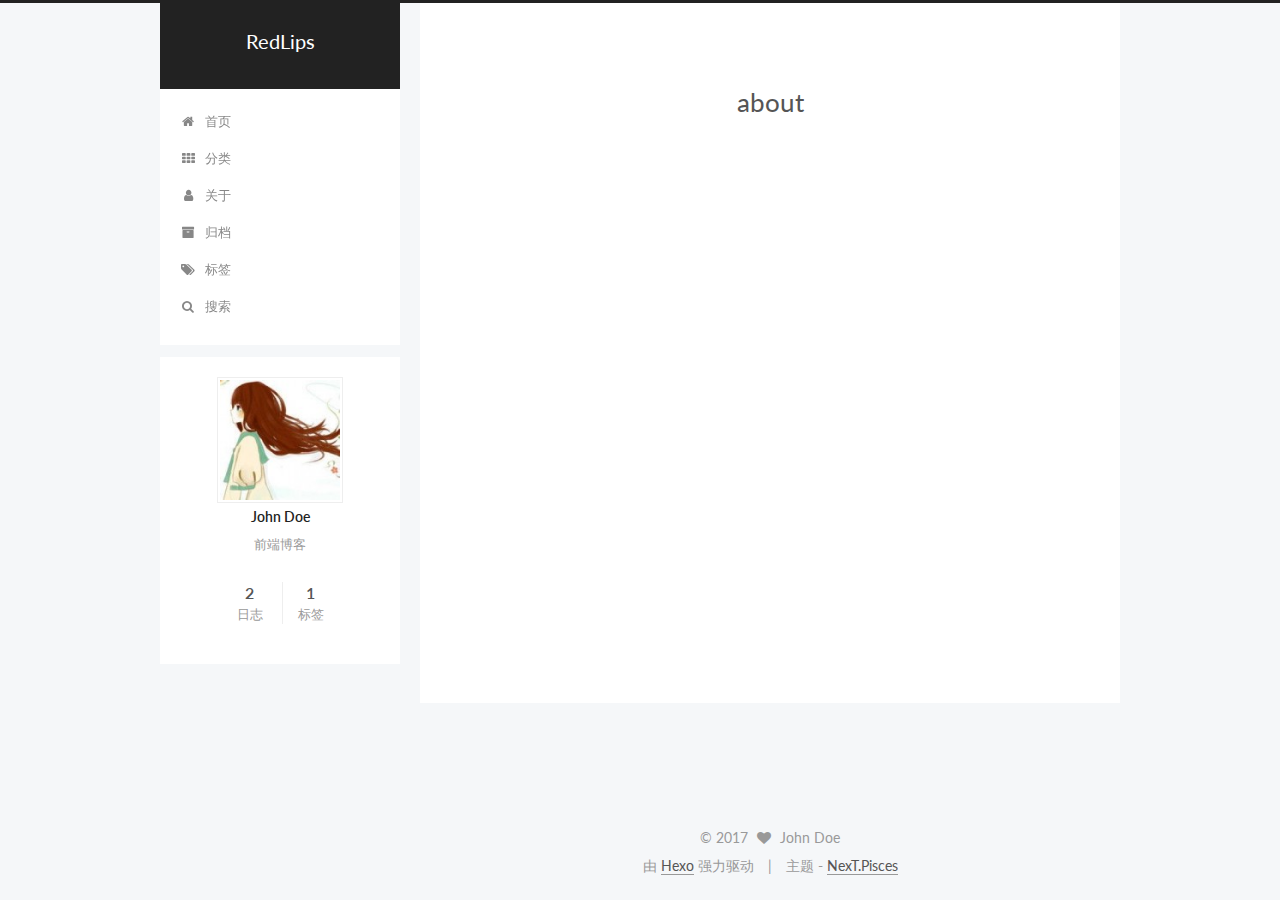
==== commit 31c220db: "Site updated: 2017-05-10 10:36:46" ====
--- a/about/index.html
+++ b/about/index.html
@@ -91,7 +91,7 @@
 <meta property="og:type" content="website">
 <meta property="og:title" content="about">
 <meta property="og:url" content="http://yoursite.com/about/index.html">
-<meta property="og:site_name" content="Hexo">
+<meta property="og:site_name" content="RedLips">
 <meta property="og:description" content="前端博客">
 <meta property="og:updated_time" content="2017-05-10T00:59:52.000Z">
 <meta name="twitter:card" content="summary">
@@ -134,7 +134,7 @@
   
 
   
-    about | Hexo
+    about | RedLips
   
 </title>
 </head>
@@ -172,7 +172,7 @@
     <div class="custom-logo-site-title">
       <a href="/"  class="brand" rel="start">
         <span class="logo-line-before"><i></i></span>
-        <span class="site-title">Hexo</span>
+        <span class="site-title">RedLips</span>
         <span class="logo-line-after"><i></i></span>
       </a>
     </div>
@@ -359,7 +359,7 @@
           
             <div class="site-state-item site-state-posts">
               <a href="/archives">
-                <span class="site-state-item-count">1</span>
+                <span class="site-state-item-count">2</span>
                 <span class="site-state-item-name">日志</span>
               </a>
             </div>
@@ -367,6 +367,15 @@
 
           
 
+          
+            
+            
+            <div class="site-state-item site-state-tags">
+              
+                <span class="site-state-item-count">1</span>
+                <span class="site-state-item-name">标签</span>
+              
+            </div>
           
 
         </nav>
--- a/css/main.css
+++ b/css/main.css
@@ -1685,7 +1685,7 @@
   width: 4px;
   height: 4px;
   border-radius: 50%;
-  background: #85ff49;
+  background: #ff5b60;
 }
 .links-of-blogroll {
   font-size: 13px;
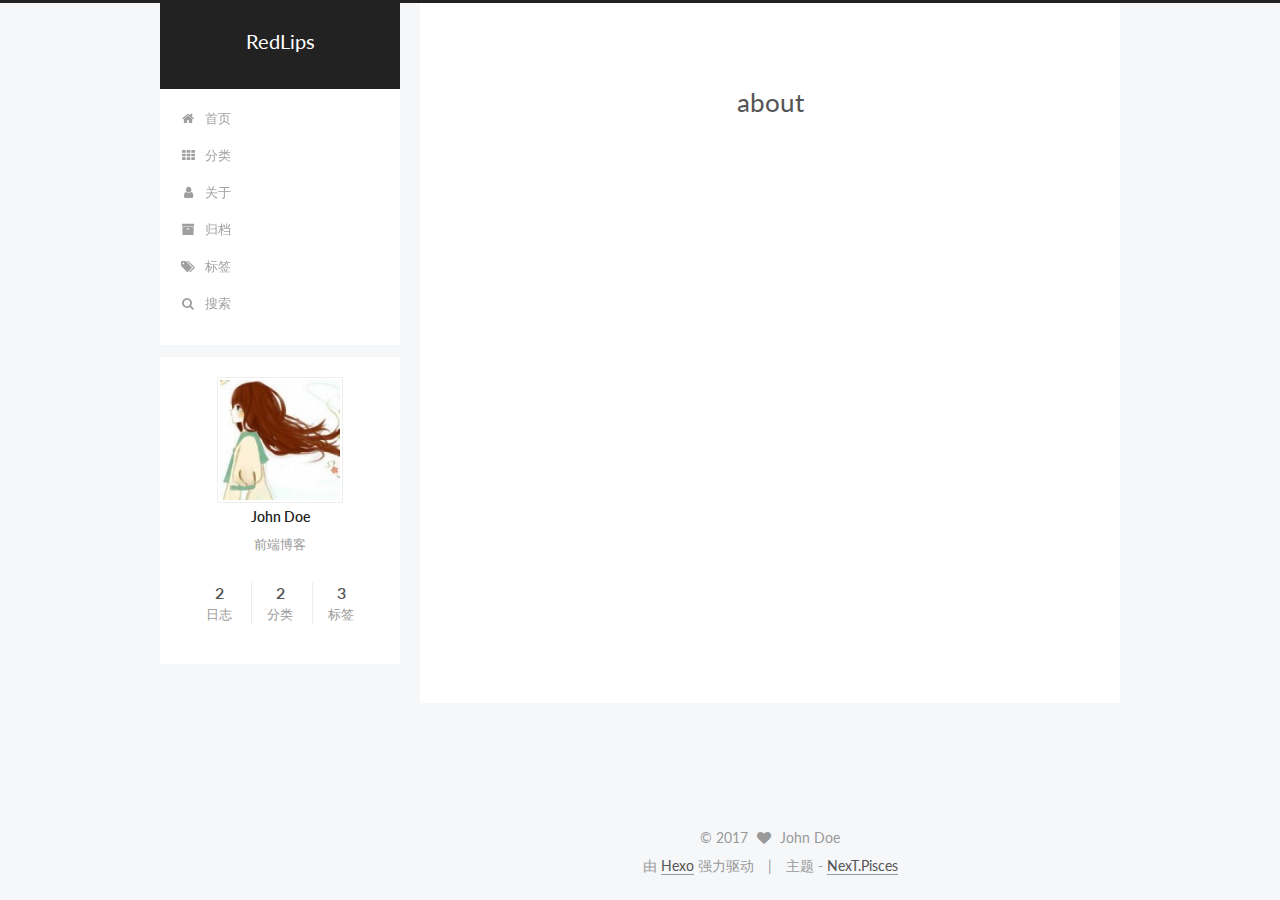
==== commit a74ea350: "Site updated: 2017-05-10 11:39:36" ====
--- a/about/index.html
+++ b/about/index.html
@@ -366,15 +366,24 @@
           
 
           
+            
+            
+            <div class="site-state-item site-state-categories">
+              <a href="/categories/index.html">
+                <span class="site-state-item-count">2</span>
+                <span class="site-state-item-name">分类</span>
+              </a>
+            </div>
+          
 
           
             
             
             <div class="site-state-item site-state-tags">
-              
-                <span class="site-state-item-count">1</span>
+              <a href="/tags/index.html">
+                <span class="site-state-item-count">3</span>
                 <span class="site-state-item-name">标签</span>
-              
+              </a>
             </div>
           
 
--- a/css/main.css
+++ b/css/main.css
@@ -1685,7 +1685,7 @@
   width: 4px;
   height: 4px;
   border-radius: 50%;
-  background: #ff5b60;
+  background: #122fff;
 }
 .links-of-blogroll {
   font-size: 13px;
